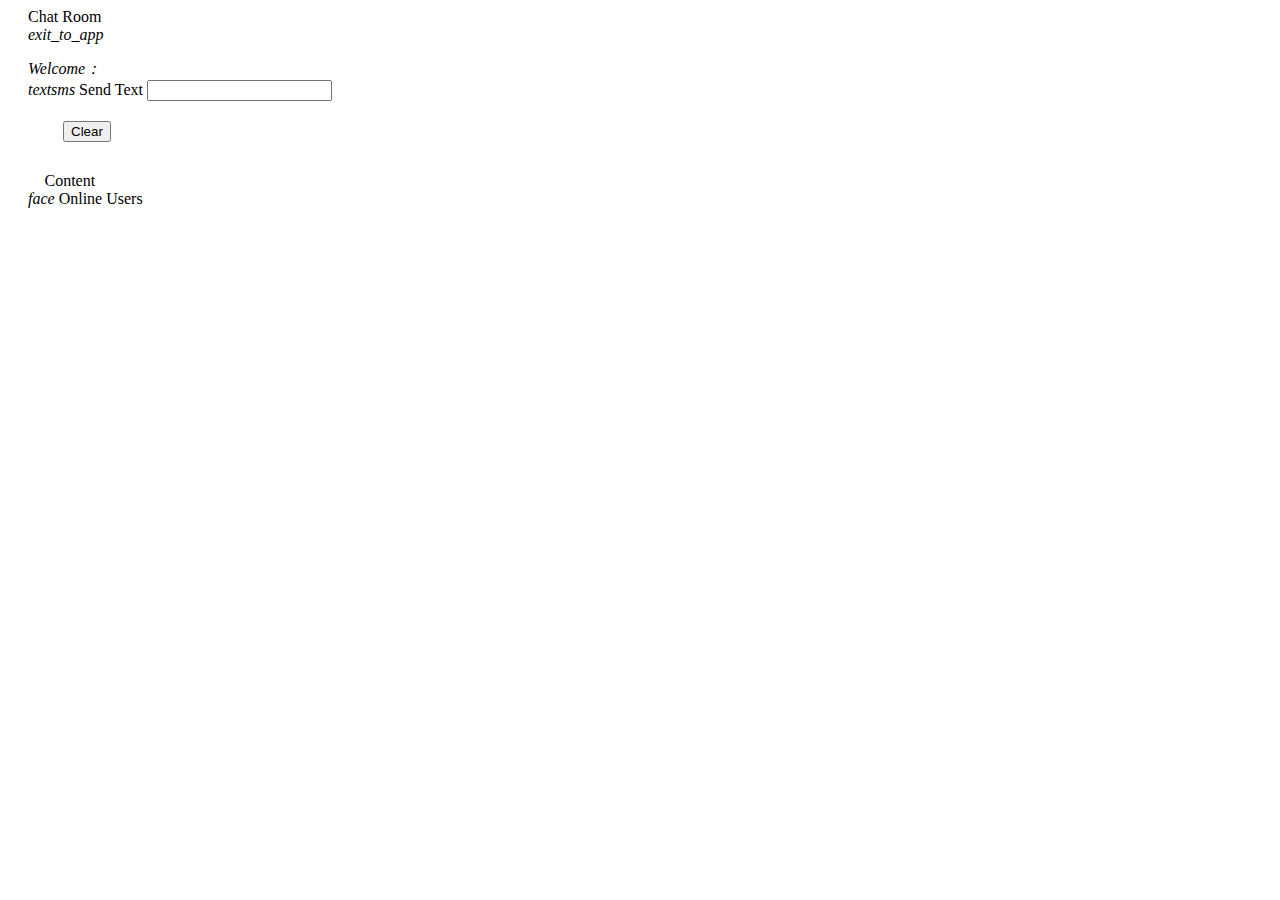
==== Project Chatroom/edu.udacity.java.nano/src/main/resources/templates/chat.html @ b6e35c82 "Initial Checkin Chatroom" ====
<!DOCTYPE html>
<html xmlns:th="http://www.thymeleaf.org">
<head>
    <title>Chat Room</title>
    <meta charset="utf-8" name="viewport" content="width=device-width">
    <link rel="stylesheet" th:href="@{/webjars/mdui/dist/css/mdui.css}">
    <script th:src="@{/webjars/jquery/jquery.min.js}"></script>
    <script th:src="@{/webjars/mdui/dist/js/mdui.js}"></script>
</head>
<body class="mdui-theme-primary-indigo mdui-theme-accent-pink">

<div style="margin-left:20px;margin-right:20px">
    <div class="mdui-toolbar mdui-color-theme">
        <span class="mdui-typo-title">Chat Room</span>
        <div class="mdui-toolbar-spacer"></div>
        <a class="mdui-btn mdui-btn-icon" th:href="@{/}">
            <i class="mdui-icon material-icons">exit_to_app</i>
        </a>
    </div>
</div>

<div style="margin-left:20px;margin-right:20px">
    <div class="container_text">
        <div class="mdui-row">
            <div class="mdui-col-xs-12 mdui-col-sm-6">
                <div class="mdui-col-xs-12 mdui-col-sm-10">
                    <div class="mdui-textfield-floating-label" style="margin-top:15px">
                        <i class="mdui-icon">Welcome：</i>
                        <i class="mdui-icon" id="username" th:text="${username}"></i>
                    </div>
                </div>
                <div class="mdui-col-xs-12 mdui-col-sm-10">
                    <div class="mdui-textfield mdui-textfield-floating-label">
                        <i class="mdui-icon material-icons">textsms</i>
                        <label class="mdui-textfield-label">Send Text</label>
                        <input class="mdui-textfield-input" id="msg"/>
                    </div>
                    <div class="mdui-container" style="padding:20px 35px">
                        <!-- TODO: add a send button to send message -->
                        <button class="mdui-btn mdui-color-theme mdui-ripple"
                                onclick="clearMsg()">Clear
                        </button>
                    </div>
                </div>
            </div>

            <div class="mdui-col-xs-6 mdui-col-sm-5" style="padding:10px 0">
                <div class="mdui-chip">
                    <span class="mdui-chip-icon mdui-color-blue">
                        <i class="mdui-icon material-icons">&#xe420;</i></span>
                    <span class="mdui-chip-title">Content</span>
                </div>

                <div class="mdui-chip">
                    <span class="mdui-chip-icon mdui-color-blue">
                        <i class="mdui-icon material-icons">face</i></span>
                    <span class="mdui-chip-title">Online Users</span>
                    <!-- TODO: check online number num -->
                </div>
                <!-- TODO: add a message container -->
            </div>

        </div>
    </div>
</div>

<script th:inline="javascript">

    /**
     * WebSocket Client
     *
     * 1、WebSocket client receive messages with callback. example：webSocket.onmessage
     * 2、WebSocket client send message to server. example：webSocket.send();
     */
    function getWebSocket() {
        /**
         * WebSocket client PS：URL shows WebSocket protocal, port number, and then end point.
         */
        var webSocket = new WebSocket(/*[[${webSocketUrl}]]*/ 'ws://localhost:8080/chat');
        /**
         * websocket open connection.
         */
        webSocket.onopen = function (event) {
            console.log('WebSocket open connection');
        };

        /**
         * Server send 1) broadcast message, 2) online users.
         */
        webSocket.onmessage = function (event) {
            console.log('WebSocket Receives：%c' + event.data, 'color:green');
            //Receive Message from Server
            var message = JSON.parse(event.data) || {};
            var $messageContainer = $('.message-container');
            if (message.type === 'SPEAK') {
                $messageContainer.append(
                    '<div class="mdui-card" style="margin: 10px 0;">' +
                    '<div class="mdui-card-primary">' +
                    '<div class="mdui-card-content message-content">' + message.username + "：" + message.msg + '</div>' +
                    '</div></div>');
            }
            $('.chat-num').text(message.onlineCount);
            var $cards = $messageContainer.children('.mdui-card:visible').toArray();
            if ($cards.length > 5) {
                $cards.forEach(function (item, index) {
                    index < $cards.length - 5 && $(item).slideUp('fast');
                });
            }
        };

        /**
         * Close connection
         */
        webSocket.onclose = function (event) {
            console.log('WebSocket close connection.');
        };

        /**
         * Exception
         */
        webSocket.onerror = function (event) {
            console.log('WebSocket exception.');
        };
        return webSocket;
    }

    var webSocket = getWebSocket();


    /**
     * Send messages to server use webSocket.
     */
    function sendMsgToServer() {
        var $message = $('#msg');
        if ($message.val()) {
            webSocket.send(JSON.stringify({username: $('#username').text(), msg: $message.val()}));
            $message.val(null);
        }
    }

    /**
     * Clear screen
     */
    function clearMsg() {
        $(".message-container").empty();
    }

    /**
     * Enter to send message.
     */
    document.onkeydown = function (event) {
        var e = event || window.event || arguments.callee.caller.arguments[0];
        e.keyCode === 13 && sendMsgToServer();
    };

</script>

</body>
</html>
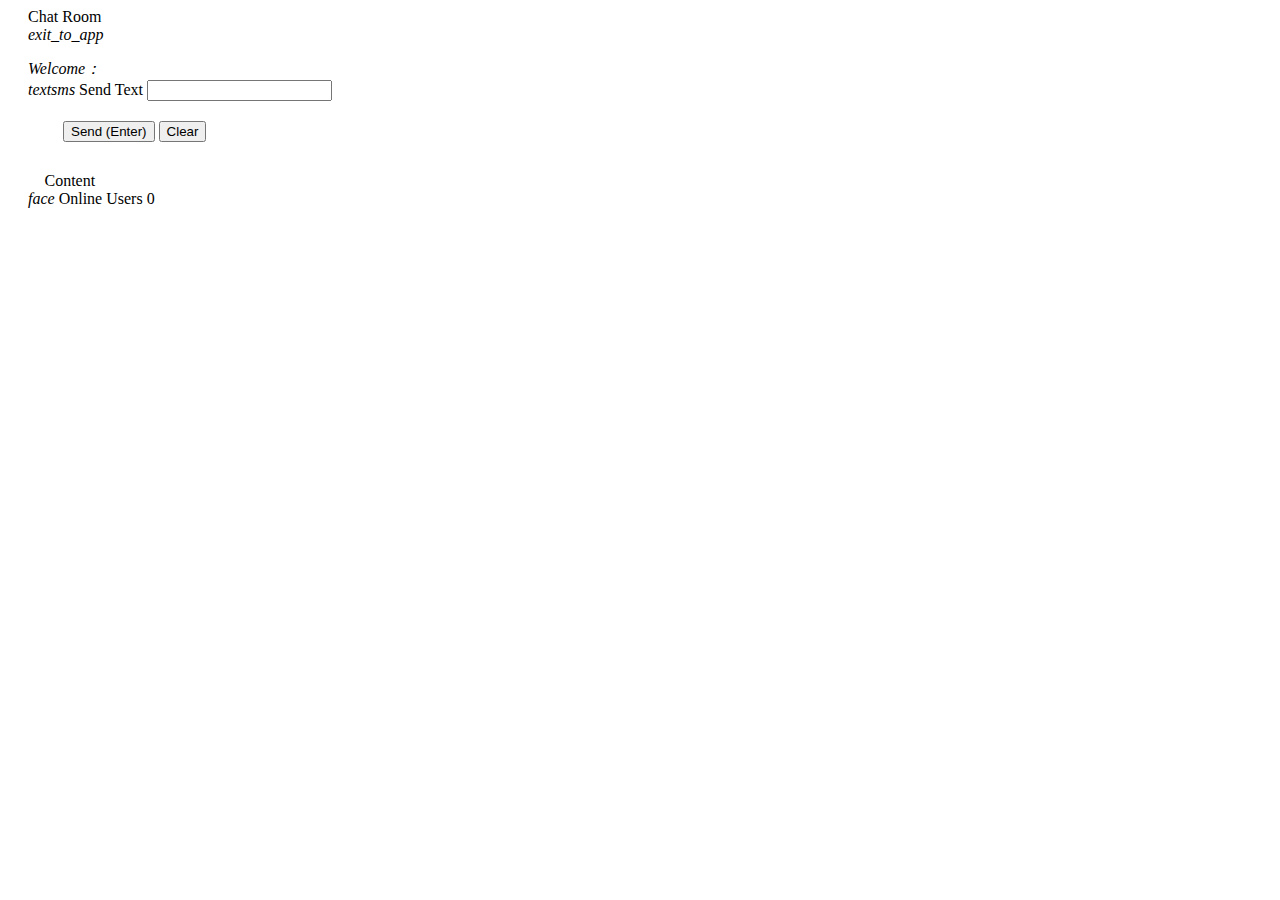
==== commit 76abd0e7: "Chat Room Dev finalized" ====
--- a/Project Chatroom/edu.udacity.java.nano/src/main/resources/templates/chat.html
+++ b/Project Chatroom/edu.udacity.java.nano/src/main/resources/templates/chat.html
@@ -3,9 +3,9 @@
 <head>
     <title>Chat Room</title>
     <meta charset="utf-8" name="viewport" content="width=device-width">
-    <link rel="stylesheet" th:href="@{/webjars/mdui/dist/css/mdui.css}">
-    <script th:src="@{/webjars/jquery/jquery.min.js}"></script>
-    <script th:src="@{/webjars/mdui/dist/js/mdui.js}"></script>
+    <link rel="stylesheet" th:href="@{webjars/mdui/0.4.3/dist/css/mdui.css}">
+    <script th:src="@{webjars/jquery/3.1.0/jquery.min.js}" type="text/javascript"></script>
+    <script th:src="@{webjars/mdui/0.4.3/dist/js/mdui.js}"></script>
 </head>
 <body class="mdui-theme-primary-indigo mdui-theme-accent-pink">
 
@@ -37,6 +37,9 @@
                     </div>
                     <div class="mdui-container" style="padding:20px 35px">
                         <!-- TODO: add a send button to send message -->
+                        <button class="mdui-btn mdui-color-theme-accent mdui-ripple"
+                                onclick="sendMsgToServer()">Send (Enter)
+                        </button>
                         <button class="mdui-btn mdui-color-theme mdui-ripple"
                                 onclick="clearMsg()">Clear
                         </button>
@@ -56,8 +59,10 @@
                         <i class="mdui-icon material-icons">face</i></span>
                     <span class="mdui-chip-title">Online Users</span>
                     <!-- TODO: check online number num -->
+                    <span class="mdui-chip-title chat-num">0</span>
                 </div>
                 <!-- TODO: add a message container -->
+                <div id="message-container" class="message-container"></div>
             </div>
 
         </div>
@@ -76,7 +81,7 @@
         /**
          * WebSocket client PS：URL shows WebSocket protocal, port number, and then end point.
          */
-        var webSocket = new WebSocket(/*[[${webSocketUrl}]]*/ 'ws://localhost:8080/chat');
+        var webSocket = new WebSocket('ws://localhost:8080/chat');
         /**
          * websocket open connection.
          */
@@ -97,6 +102,20 @@
                     '<div class="mdui-card" style="margin: 10px 0;">' +
                     '<div class="mdui-card-primary">' +
                     '<div class="mdui-card-content message-content">' + message.username + "：" + message.msg + '</div>' +
+                    '</div></div>');
+            }
+            else if(message.type === 'ENTER') {
+                $messageContainer.append(
+                    '<div class="mdui-card" style="margin: 10px 0;">' +
+                    '<div class="mdui-card-primary">' +
+                    '<div class="mdui-card-content message-content">' + message.username + ' has joined the server </div>' +
+                    '</div></div>');
+            }
+            else if (message.type === 'LEAVE') {
+                $messageContainer.append(
+                    '<div class="mdui-card" style="margin: 10px 0;">' +
+                    '<div class="mdui-card-primary">' +
+                    '<div class="mdui-card-content message-content">' + message.username + ' has left the server </div>' +
                     '</div></div>');
             }
             $('.chat-num').text(message.onlineCount);
